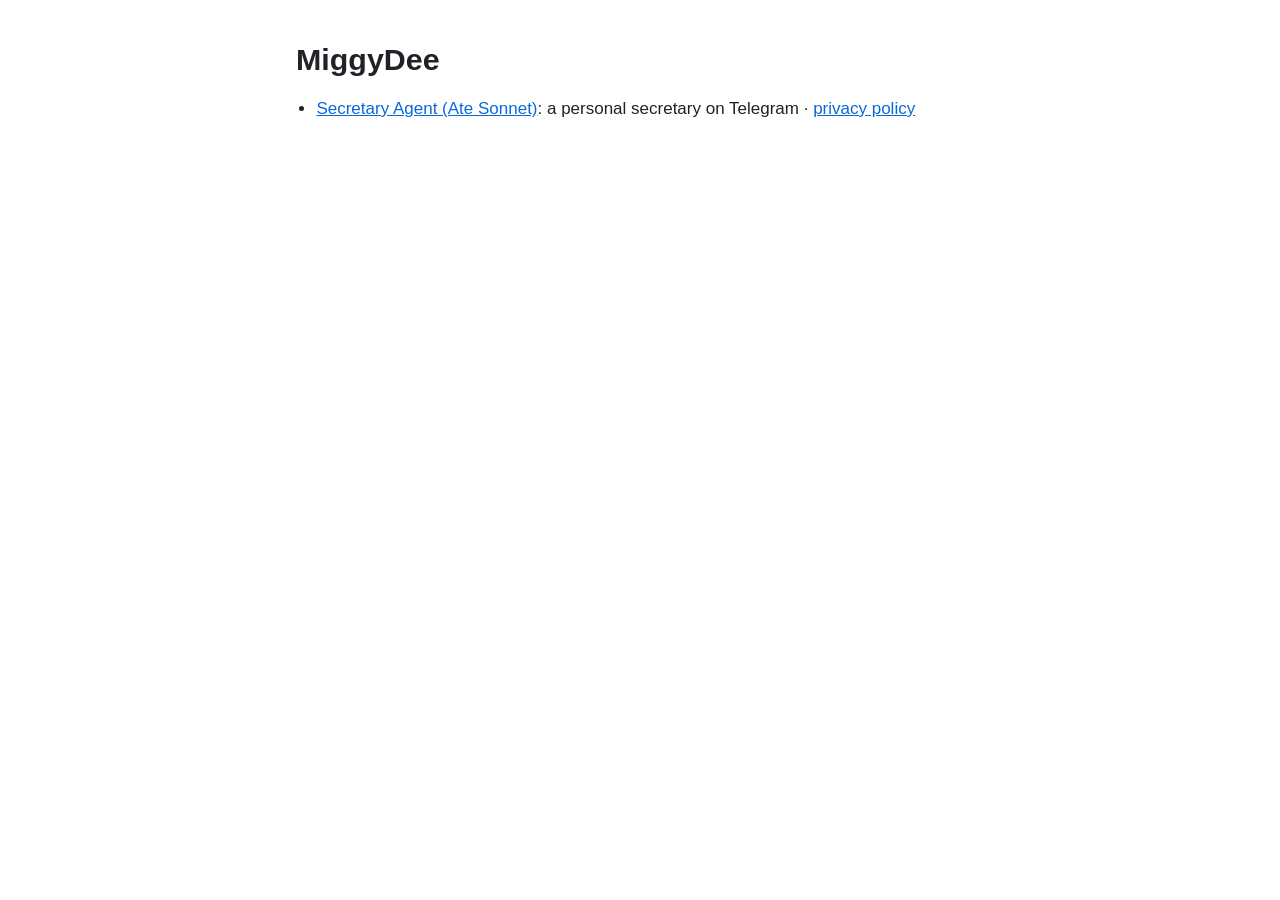
==== index.html @ 2b5521c9 "Secretary Agent home page, privacy policy and terms Co-Authored-By: Claude Opus 5.5 <noreply@anthrop" ====
<!doctype html>
<html lang="en">
<head>
<meta charset="utf-8">
<meta name="viewport" content="width=device-width, initial-scale=1">
<title>MiggyDee</title>
<link rel="stylesheet" href="sonnet/style.css">
</head>
<body>
<main>
  <h1>MiggyDee</h1>
  <ul>
    <li><a href="sonnet/">Secretary Agent (Ate Sonnet)</a>: a personal secretary on Telegram ·
        <a href="sonnet/privacy.html">privacy policy</a></li>
  </ul>
</main>
</body>
</html>
---- sonnet/style.css ----
:root { --bg: #ffffff; --fg: #1f2328; --muted: #59636e; --link: #0969da; --rule: #d1d9e0; }
@media (prefers-color-scheme: dark) {
  :root { --bg: #0d1117; --fg: #e6edf3; --muted: #9198a1; --link: #4493f8; --rule: #3d444d; }
}
* { box-sizing: border-box; }
body { margin: 0; background: var(--bg); color: var(--fg);
       font: 17px/1.6 -apple-system, BlinkMacSystemFont, "Segoe UI", Roboto, Helvetica, Arial, sans-serif; }
main { max-width: 720px; margin: 0 auto; padding: 40px 16px 64px; }
h1 { font-size: 1.9rem; line-height: 1.25; margin: 0 0 12px; }
h1 .sub { color: var(--muted); font-weight: 400; }
h2 { font-size: 1.2rem; margin: 32px 0 8px; }
a { color: var(--link); }
ul { padding-left: 1.2em; }
li { margin: 6px 0; }
code { font-size: 0.9em; padding: 1px 5px; border-radius: 4px; background: rgba(127, 127, 127, 0.15); }
.meta, .back { color: var(--muted); font-size: 0.95rem; }
footer { margin-top: 40px; padding-top: 16px; border-top: 1px solid var(--rule); color: var(--muted); font-size: 0.95rem; }
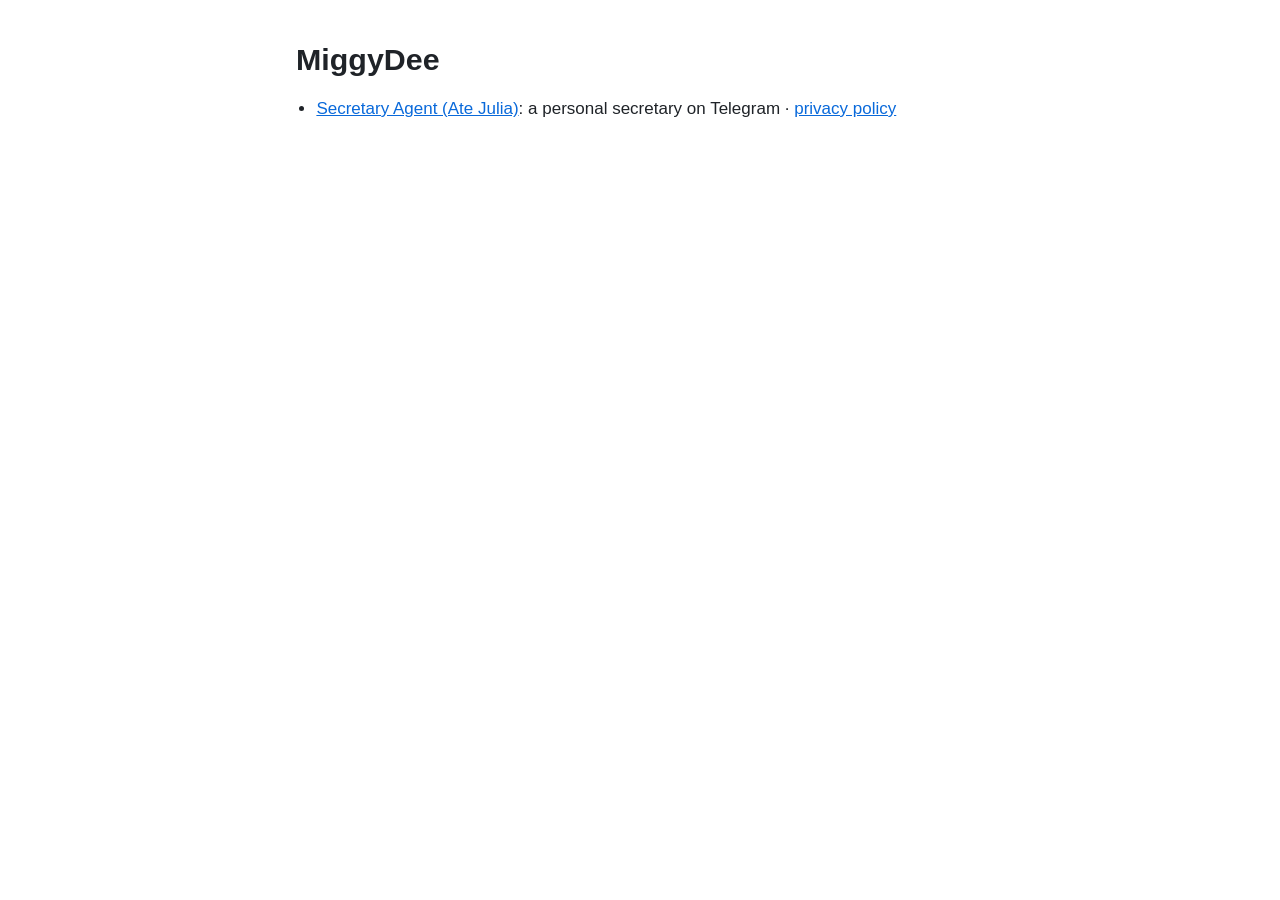
==== commit 48fa59f5: "Secretary Agent is now Ate Julia (was Ate Sonnet): visible text on the pages Paths and the connect h" ====
--- a/index.html
+++ b/index.html
@@ -10,7 +10,7 @@
 <main>
   <h1>MiggyDee</h1>
   <ul>
-    <li><a href="sonnet/">Secretary Agent (Ate Sonnet)</a>: a personal secretary on Telegram ·
+    <li><a href="sonnet/">Secretary Agent (Ate Julia)</a>: a personal secretary on Telegram ·
         <a href="sonnet/privacy.html">privacy policy</a></li>
   </ul>
 </main>
